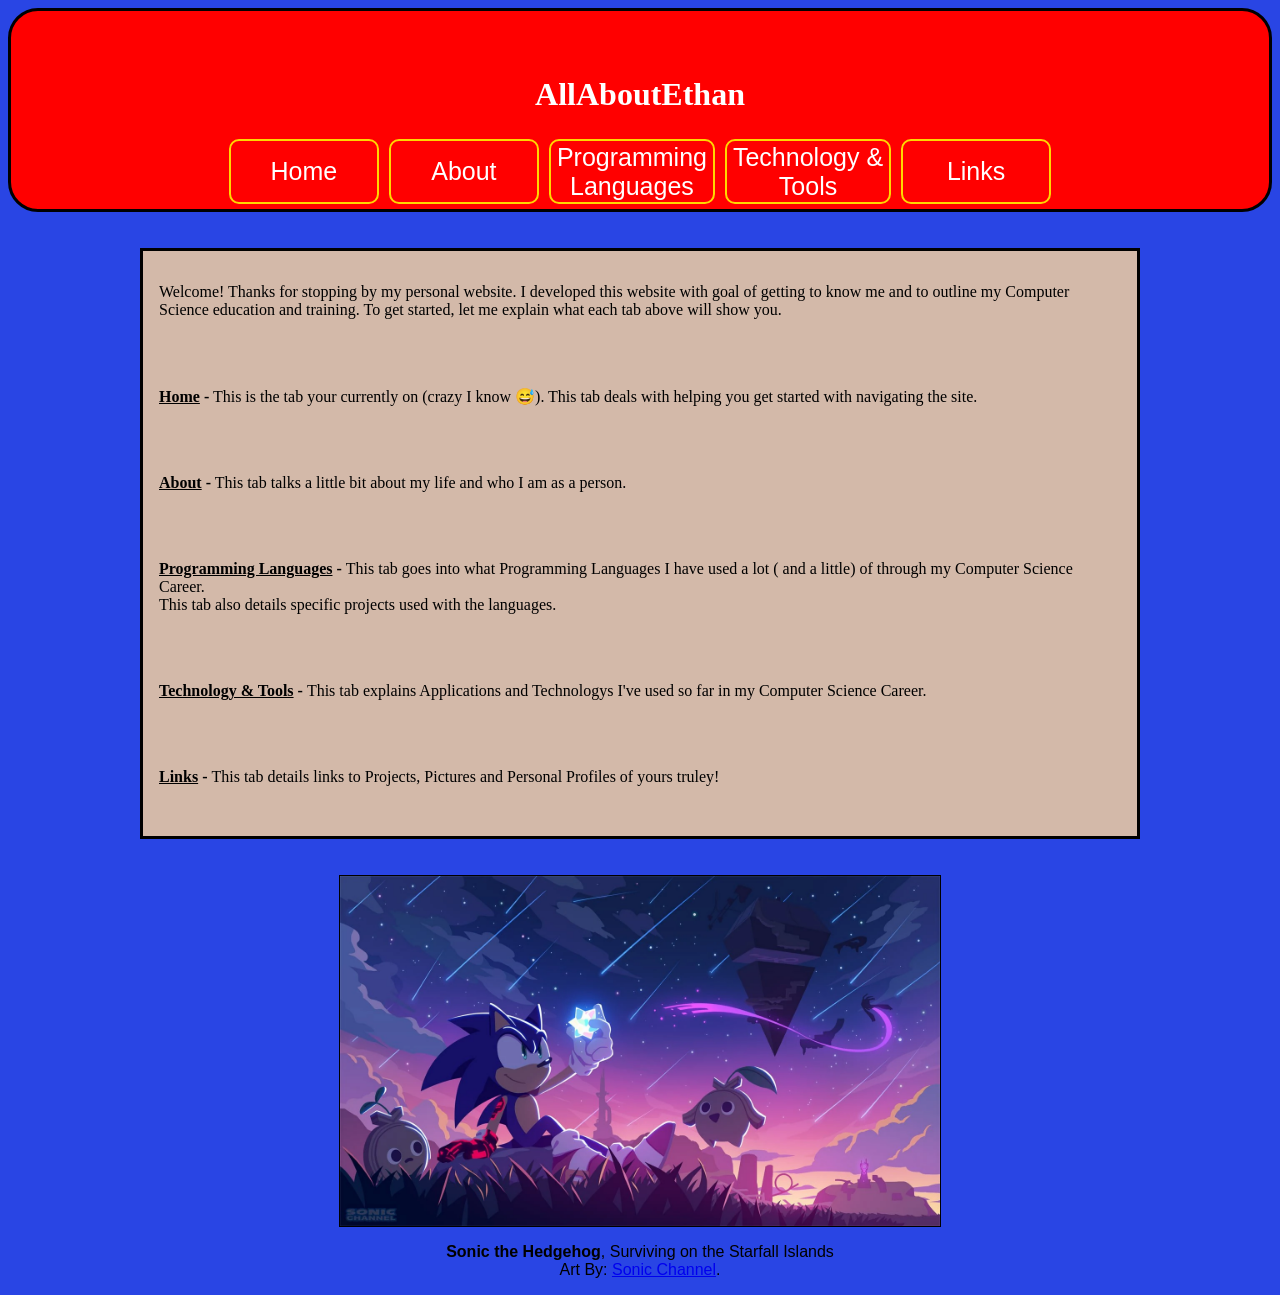
==== index.html @ 9e3c5b6c "Updating index.html Grammer Fixed Grammar Mistakes on About Page." ====
<!DOCTYPE html>

<html>

    <head>
        <!--Load CSS and Javascript with this-->

        <meta charset="utf-8">
        <meta name ="viewport" content="width=device-width, intial-scale=1">
        <title>AllAboutEthan</title>

            <!--Rel is realtion to the file-->
        <link href="CSS/style.css" rel="stylesheet">
        
    </head>

    <body class="bodyHome">
        <div class="upperTab">   
            <h1>AllAboutEthan</h1>
            <div class="centerButtons">
                <a href="index.html"> <!--Make this index.html since it will be my home page-->
                    <button class="testButtons">Home</button>
                </a>
                <a href="HTML/about.html">
                    <button class="testButtons">About</button>
                </a>
                <a href="HTML/programLanguage.html">
                    <button class="testButtons">Programming<br>Languages</button>
                </a>
                <a href="HTML/technology.html">
                    <button class="testButtons">Technology &<br> Tools</button>
                </a>
                <a href="HTML/link.html">
                    <button class="testButtons">Links</button>
                </a>
            </div>
        </div> <!--End of div upperTab-->
        <br><br>

       <div class="solidHome">
        <p>
           Welcome! Thanks for stopping by my personal website. I developed this website with goal of getting to know me and to outline my Computer Science education and training. To get started, let me explain what each tab above will show you. 
        </p>

        <br><br>

        <!--Save emoji to variable? Variables in html-->
        <p>
         <u><b>Home</u> -</b> This is the tab your currently on (crazy I know &#128517;). This tab deals with helping you get started with navigating the site.
        </p>

        <br><br>

        <p>
         <u><b>About</u> -</b> This tab talks a little bit about my life and who I am as a person.
        </p>

        <br><br>

        <p>
          <u><b>Programming Languages</u> - </b> This tab goes into what Programming Languages I have used a lot ( and a little) of through my Computer Science Career.<br>
          This tab also details specific projects used with the languages.   
        </p>

        <br><br>

        <p>
          <u><b>Technology & Tools</u> - </b> This tab explains Applications and Technologys I've used so far in my Computer Science Career.  
        </p>

        <br><br>

        <p>
          <u><b>Links</u> - </b> This tab details links to Projects, Pictures and Personal Profiles of yours truley! <br><br>
        </p>
     </div><!--End of solid border div-->

      <br><br>     
     <!--Center of page, Expand image size, small explantion source of image, what this website colring is based on.-->
     <img class="centerImg" src="IMG/Sonic_Channel.webp" border="1">

     <div class="centerImgText">

        <p><b>Sonic the Hedgehog</b>, Surviving on the Starfall Islands <br>
           Art By: <a href="https://sonic.sega.jp/SonicChannel/index.html">Sonic Channel</a>.
        </p>

     </div>

    </body>


</html>
---- CSS/style.css ----
/*Used for Header Text*/
h1 {
    color: white;
    margin-top: 65px;
    text-align: center;
}

/*Can we some how make the colors different on each page?*/
/*Button container*/
.centerButtons{
    display: flex;
    flex-wrap: wrap;         /* Allow buttons to move down to fit within window of tab */
    justify-content: center; /* Center the buttons horizontally */
    gap: 10px;               /* Space between buttons */
    padding: 5px;           /* Inner padding for the border */
    max-width: 90%;          /* Responsive width */
    margin: 0 auto;          /* Center container on the page */
    box-sizing: border-box; 
}

/*Used for formating the buttons*/
.testButtons{
    font-size:25px;
    border-style: solid;
    background-color: red;
    border-color: gold;
    border-radius: 10px 10px 10px 10px;
    color: white;
    min-width: 150px; /* Set a minimum width for all buttons */
    height: 65px;
    flex: 1 1 auto;  /* Let buttons grow/shrink to fit container */
    max-width: 300px;
}

/*Shows input if you hover over button*/
.testButtons:hover{
    background-color: gold; /* Change background color on hover */
    color: red; /* Change text color on hover */
    cursor: pointer;
    font-size: 27px;
}

/* Used to incase title of website and tabs*/
.upperTab{
    border-style: solid;
    border-radius: 30px 30px 30px 30px;
    background-color: red;
    /*make like thicker and solid gold, give tabs animation to change when hover over*/
}

/*How to specify for different pages?*/
.bodyHome {
    background-color: rgba(34, 63, 228, 0.966);
    /*make backround an image?*/
}

.bodyAbout{
    background-color: #0e1111;
}

.bodyLinks{
    background-color: pink;
}

.bodyTechnology{
    background-color: silver;
}

.bodyProgramLanguage{
    background-color: purple;
}

/*For the Page Backgrounds, could have cut down on Repeat statements.*/
/*Used for background of paragraphs on Home Page*/
.solidHome{
    border-style: solid;
    margin: 0 auto;
    max-width: 1000px;
    width: 90%;
    padding: 1rem;
    background-color: rgba(238, 204, 160, 0.863);
    box-sizing: border-box;
}

/*Also used for Programming Language web page*/
.solidAbout{
    border-style: solid;
    margin: 0 auto;
    max-width: 1000px;
    width: 90%;
    padding: 1rem;
    background-color: rgba(208, 208, 211, 0.459);
    box-sizing: border-box;
}
/*Clearfix, makes solidAbout respect floating image (Since it because something else when given this style)*/
.solidAbout::after {
  content: "";
  display: table;
  clear: both;
}

.solidTechnology{
    border-style: solid;
    margin: 0 auto;
    max-width: 1000px;
    width: 90%;
    padding: 1rem;
    background-color: rgba(238, 239, 240, 0.781);
    box-sizing: border-box;
}

.ridgeLinks{
    border-style: ridge;
    border-width: 5px;
    margin: 0 auto;
    max-width: 1000px;
    width: 90%;
    padding: 1rem;
    background-color: rgba(252, 153, 219, 0.945);
    box-sizing: border-box;
}

/*Used For Sonic Character Images at the Bottom of the Page*/
.centerImg{
    display: flex;
    margin: 0 auto;
    max-width: 600px;
    width: 90%;
    height: 350px;
}

/*Used for description of sonic images*/
.centerImgText{
  text-align: center;
  font-family: "Lucida Console", Helvetica, serif;
}

/*Used for About Page Images*/
.imagesSizeSpaceAbout {
  width: 100%;          /* fill container width */
  height: 350px;         /* keep proportions */
  border-style: ridge;
  border-radius: 2px;
  display: block;   
}

/*Used for Programming Languages Images*/
.imageBlockLeft {
  float: left;         /* controls float (optional) */ 
  margin: 0 1rem 1rem 0; /* spacing from surrounding text */
  text-align: center;   /* centers the caption under image */
  font-family: Georgia, Helvetica, serif;
  max-width: 370px;     /* matches your image max width */
}

/*Used for Programming Languages Images, and Tech*/
.imageBlockRight{
  float: right;         /* controls float (optional) */  
  margin: 0 1rem 1rem 1rem; /* spacing from surrounding text */
  font-family: Georgia, Helvetica, serif;
  text-align: center;   /* centers the caption under image */
  max-width: 370px;
}

/* Image keeps its styling, Used for Programming Languages */
.imagesSizeSpaceProgramLan {
  width: 100%;          /* fill container width */
  height: 300px;         /* keep proportions */
  border-style: ridge;
  border-radius: 2px;
  border-color: gold;
  display: block;       /* ensures caption is under it */
}

/* Caption styling, Used for Programming Languages */
.imageCaption {
  font-size: 0.9rem;
  color: black;
  margin-top: 0.3rem;
}

.imagesSizeSpaceTechGifImg {
  width: 100%;          /* fill container width */
  height: 200px;         /* keep proportions */
  border-style: ridge;
  border-radius: 2px;
  border-color: lightblue;
  display: block;       /* ensures caption is under it */
}

/*For Blue Image*/
.imagesInverted {
  filter: invert(100%);
}

/*For Git Hub Logo*/
.GitHub{
    margin-top: -20px; /* Not wrapping around image?*/
    height:250px;
}
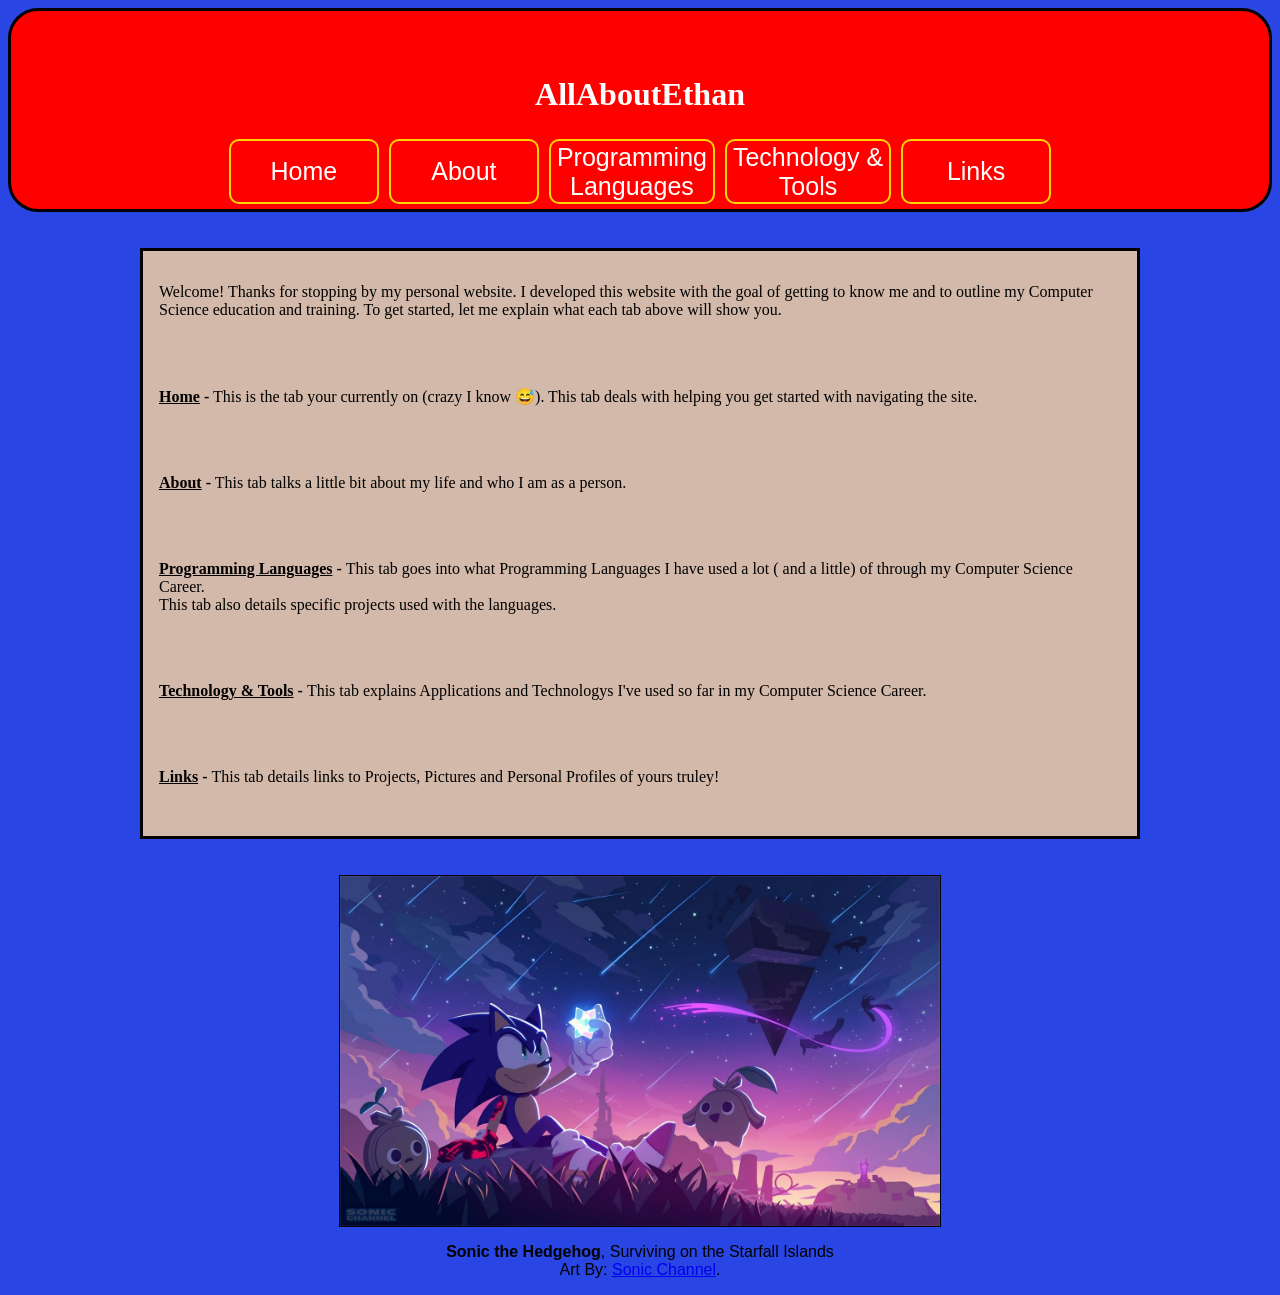
==== commit 93a4cb63: "Update index.html Again for grammer" ====
--- a/index.html
+++ b/index.html
@@ -39,7 +39,7 @@
 
        <div class="solidHome">
         <p>
-           Welcome! Thanks for stopping by my personal website. I developed this website with goal of getting to know me and to outline my Computer Science education and training. To get started, let me explain what each tab above will show you. 
+           Welcome! Thanks for stopping by my personal website. I developed this website with the goal of getting to know me and to outline my Computer Science education and training. To get started, let me explain what each tab above will show you. 
         </p>
 
         <br><br>
@@ -91,3 +91,4 @@
 
 
 </html>
+
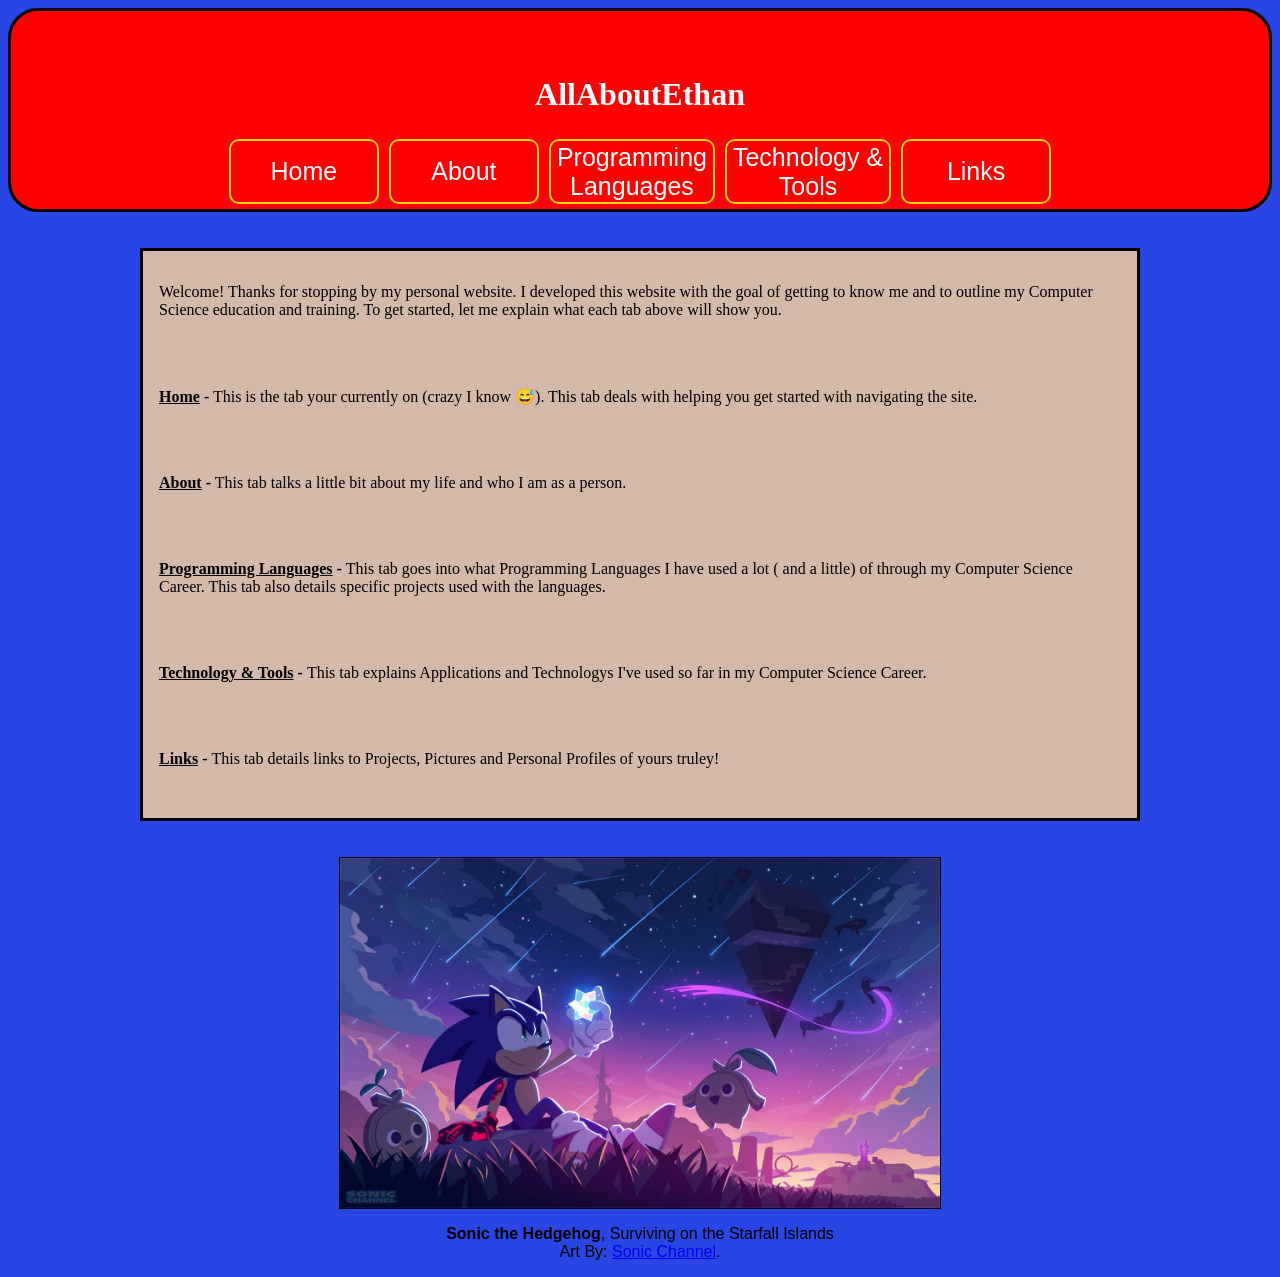
==== commit 435f0a48: "Update index.html Grammar for the 3rd time" ====
--- a/index.html
+++ b/index.html
@@ -58,7 +58,7 @@
         <br><br>
 
         <p>
-          <u><b>Programming Languages</u> - </b> This tab goes into what Programming Languages I have used a lot ( and a little) of through my Computer Science Career.<br>
+          <u><b>Programming Languages</u> - </b> This tab goes into what Programming Languages I have used a lot ( and a little) of through my Computer Science Career.
           This tab also details specific projects used with the languages.   
         </p>
 
@@ -92,3 +92,4 @@
 
 </html>
 
+
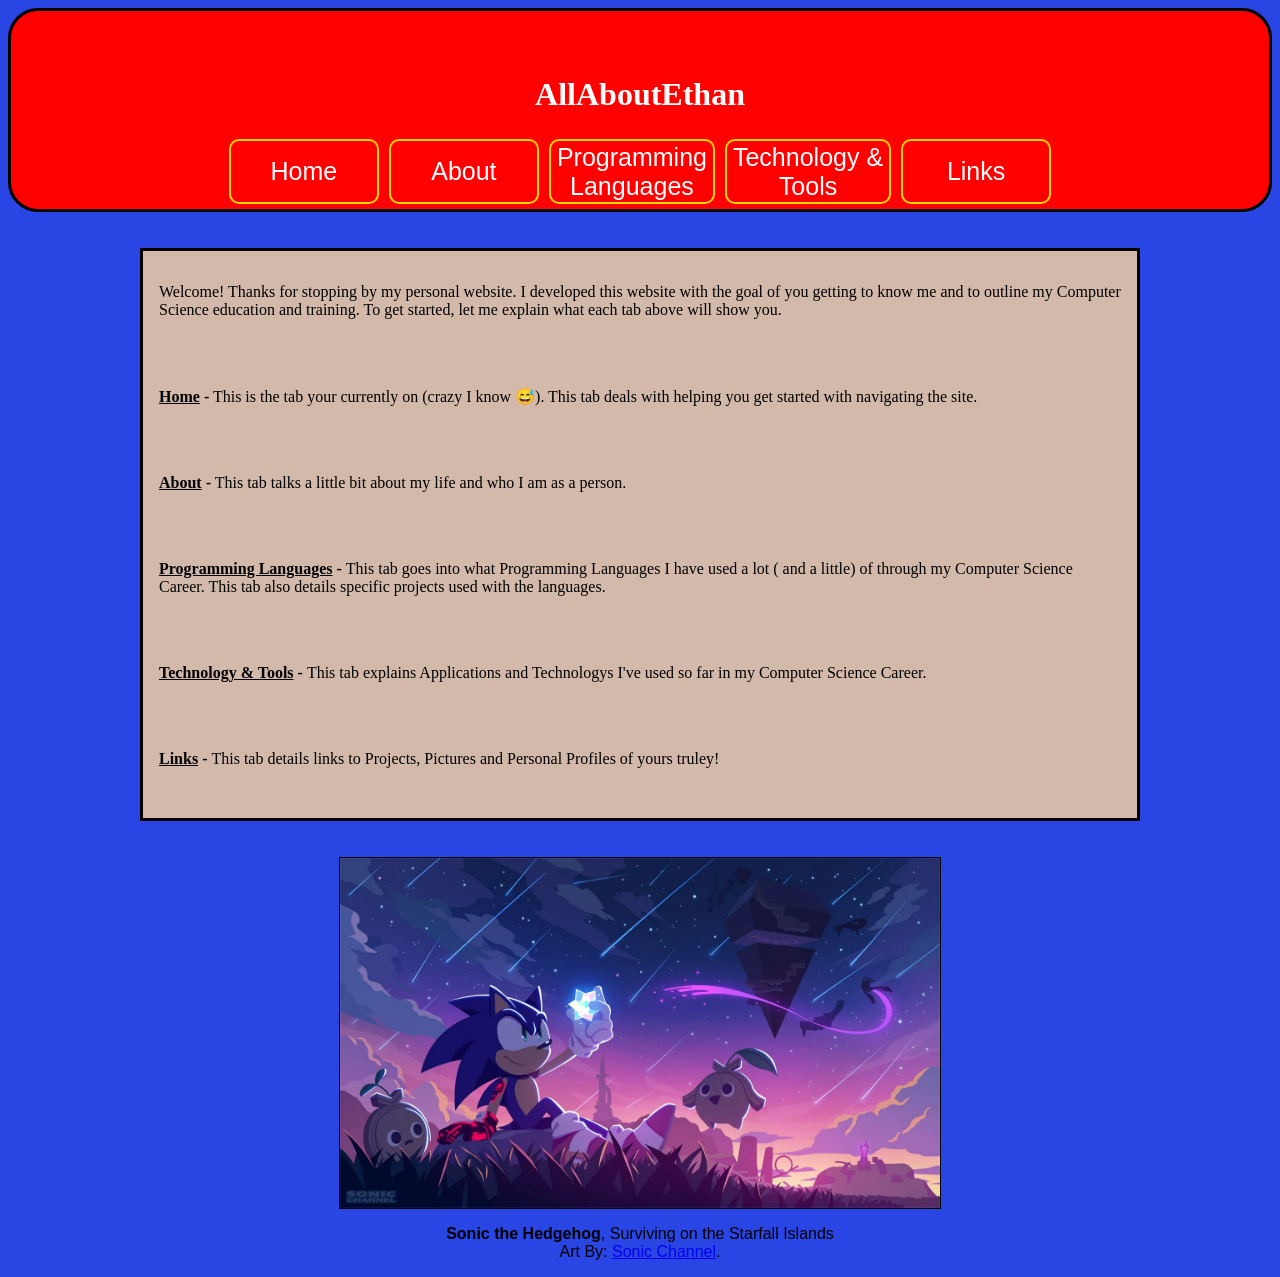
==== commit 054d7696: "Update index.html For 4th Time" ====
--- a/index.html
+++ b/index.html
@@ -39,7 +39,7 @@
 
        <div class="solidHome">
         <p>
-           Welcome! Thanks for stopping by my personal website. I developed this website with the goal of getting to know me and to outline my Computer Science education and training. To get started, let me explain what each tab above will show you. 
+           Welcome! Thanks for stopping by my personal website. I developed this website with the goal of you getting to know me and to outline my Computer Science education and training. To get started, let me explain what each tab above will show you. 
         </p>
 
         <br><br>
@@ -93,3 +93,4 @@
 </html>
 
 
+
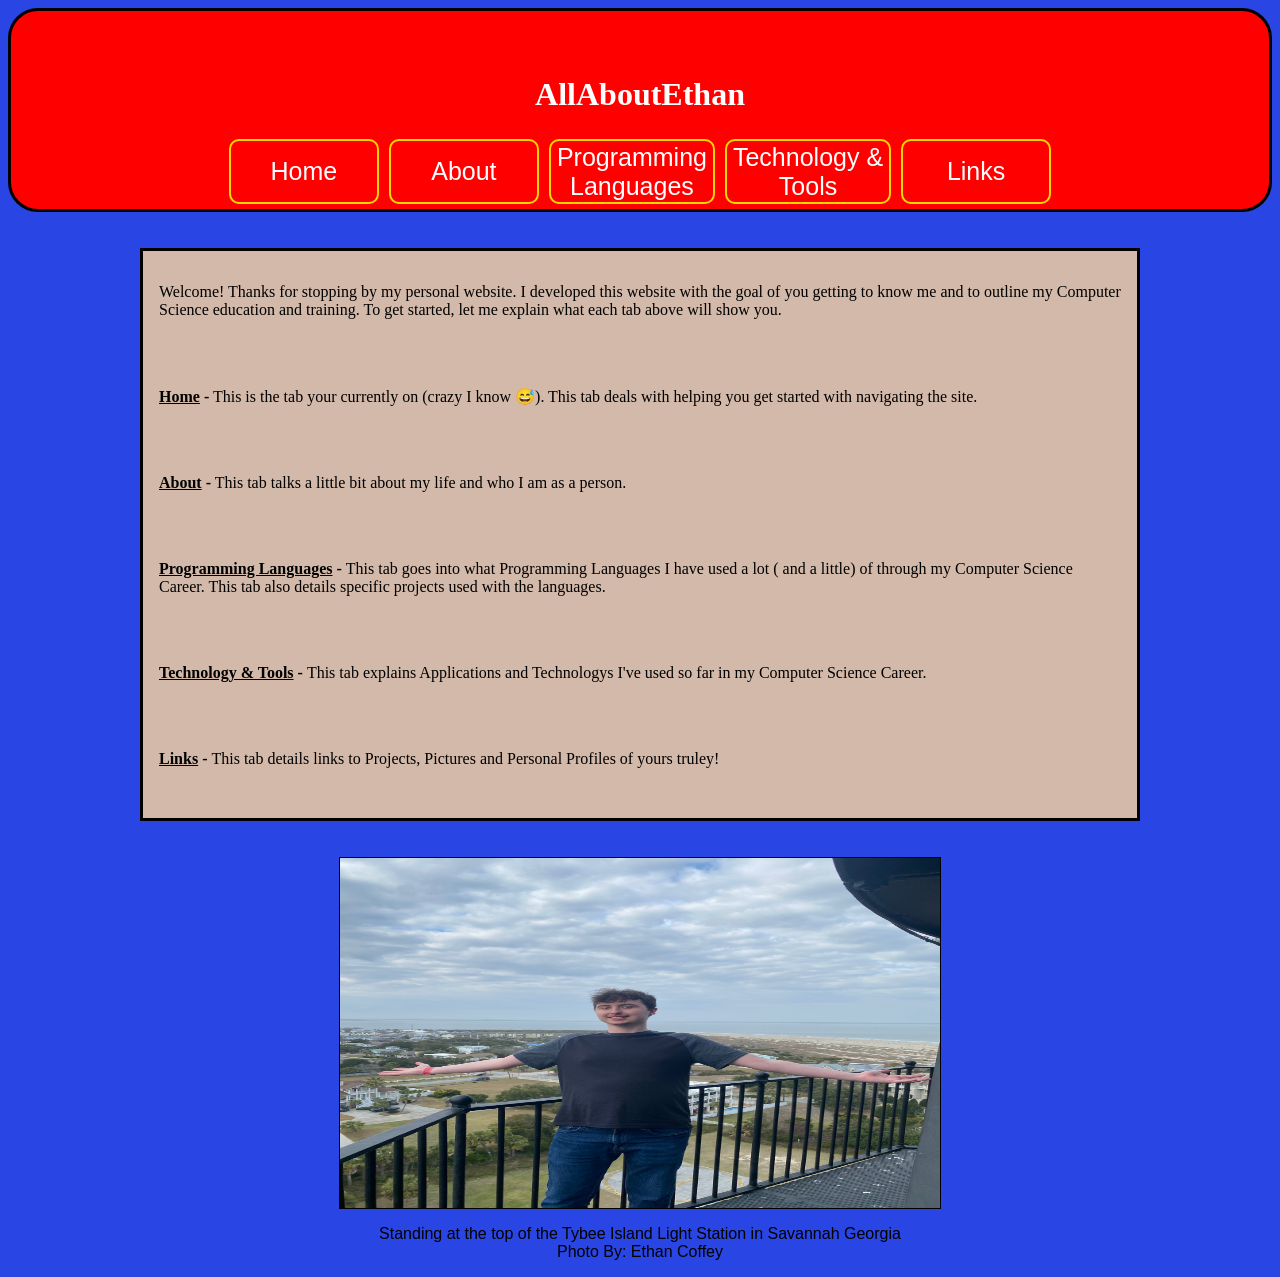
==== commit 7153d336: "Update index.html to include new New Image and Description." ====
--- a/index.html
+++ b/index.html
@@ -77,12 +77,12 @@
 
       <br><br>     
      <!--Center of page, Expand image size, small explantion source of image, what this website colring is based on.-->
-     <img class="centerImg" src="IMG/Sonic_Channel.webp" border="1">
+     <img class="centerImg" src="IMG/Welcome_Page_Ethan.jpeg" border="1">
 
      <div class="centerImgText">
 
-        <p><b>Sonic the Hedgehog</b>, Surviving on the Starfall Islands <br>
-           Art By: <a href="https://sonic.sega.jp/SonicChannel/index.html">Sonic Channel</a>.
+        <p>Standing at the top of the Tybee Island Light Station in Savannah Georgia <br>
+           Photo By: Ethan Coffey
         </p>
 
      </div>
@@ -94,3 +94,4 @@
 
 
 
+
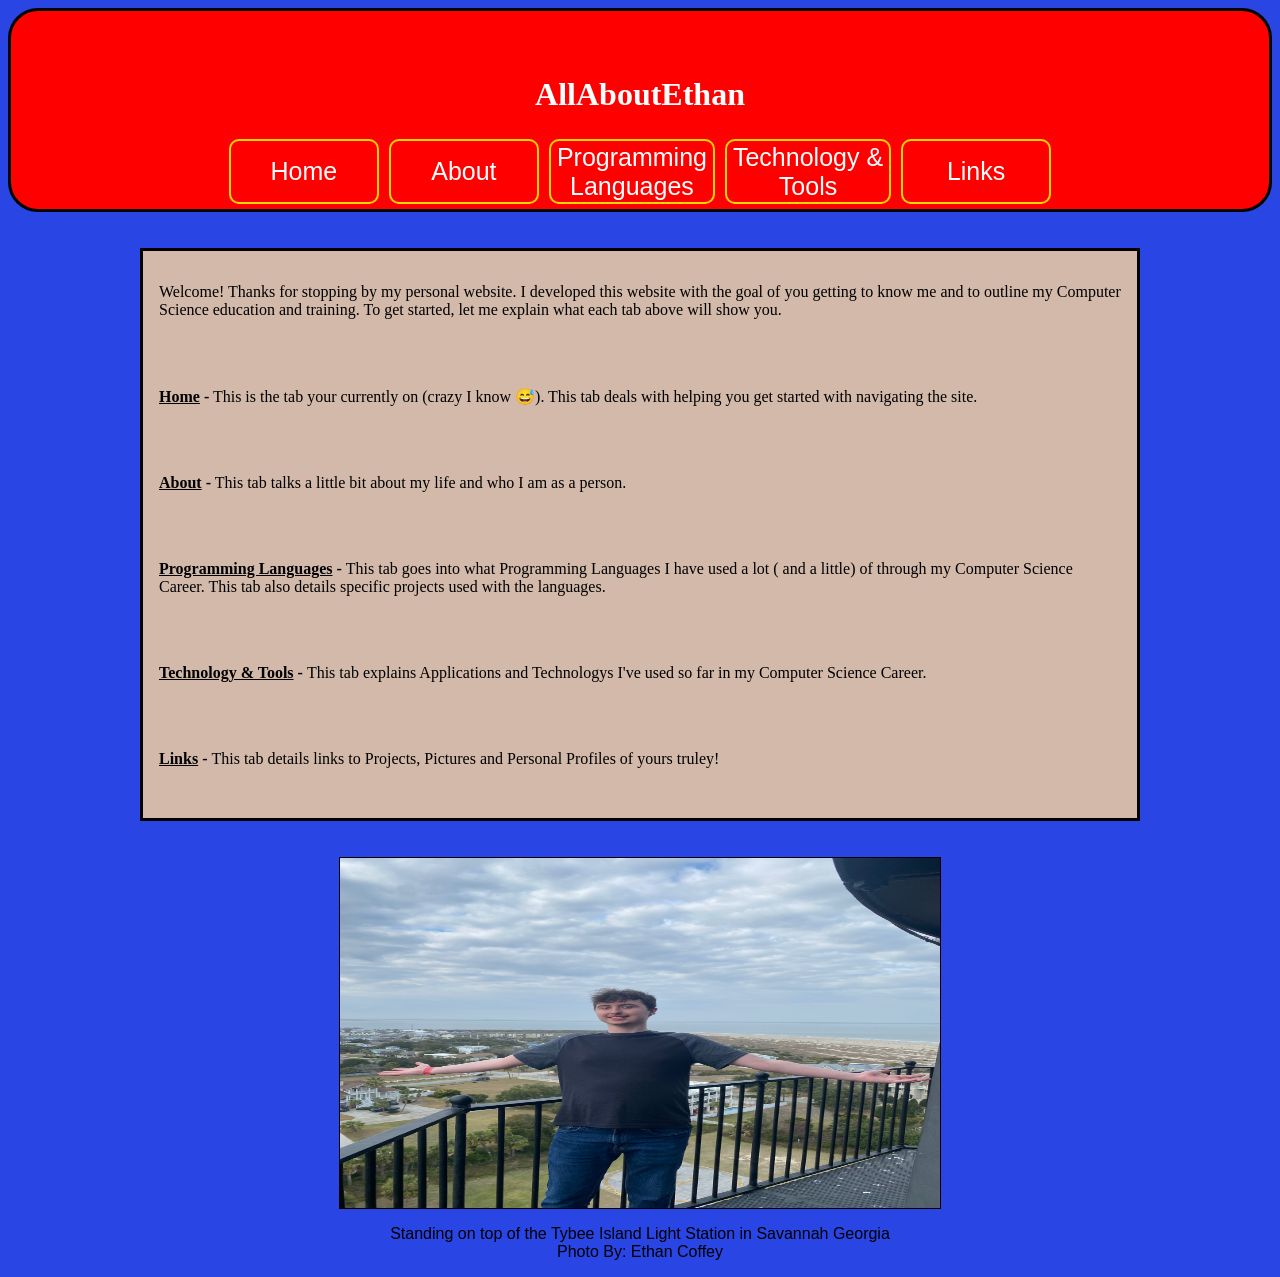
==== commit 76218db8: "Update index.html Grammar Changes for picture description" ====
--- a/index.html
+++ b/index.html
@@ -81,7 +81,7 @@
 
      <div class="centerImgText">
 
-        <p>Standing at the top of the Tybee Island Light Station in Savannah Georgia <br>
+        <p>Standing on top of the Tybee Island Light Station in Savannah Georgia <br>
            Photo By: Ethan Coffey
         </p>
 
@@ -95,3 +95,4 @@
 
 
 
+
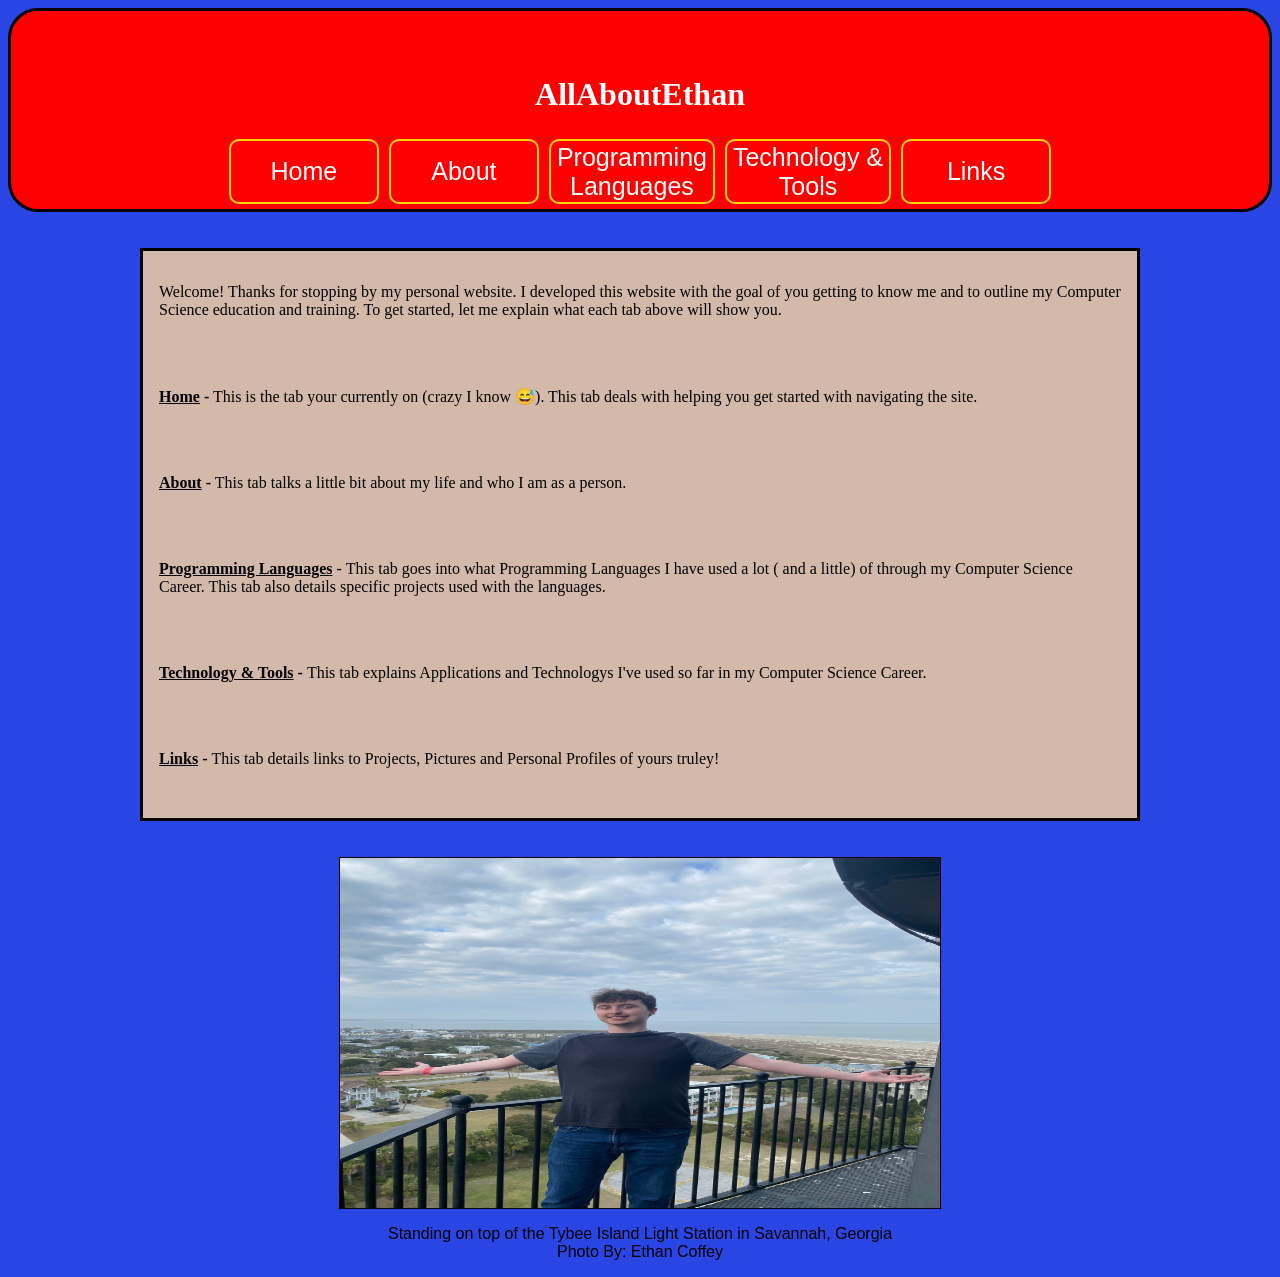
==== commit eea6526b: "Update index.html, Added Comma for Picture Descrition" ====
--- a/index.html
+++ b/index.html
@@ -81,7 +81,7 @@
 
      <div class="centerImgText">
 
-        <p>Standing on top of the Tybee Island Light Station in Savannah Georgia <br>
+        <p>Standing on top of the Tybee Island Light Station in Savannah, Georgia <br>
            Photo By: Ethan Coffey
         </p>
 
@@ -96,3 +96,4 @@
 
 
 
+
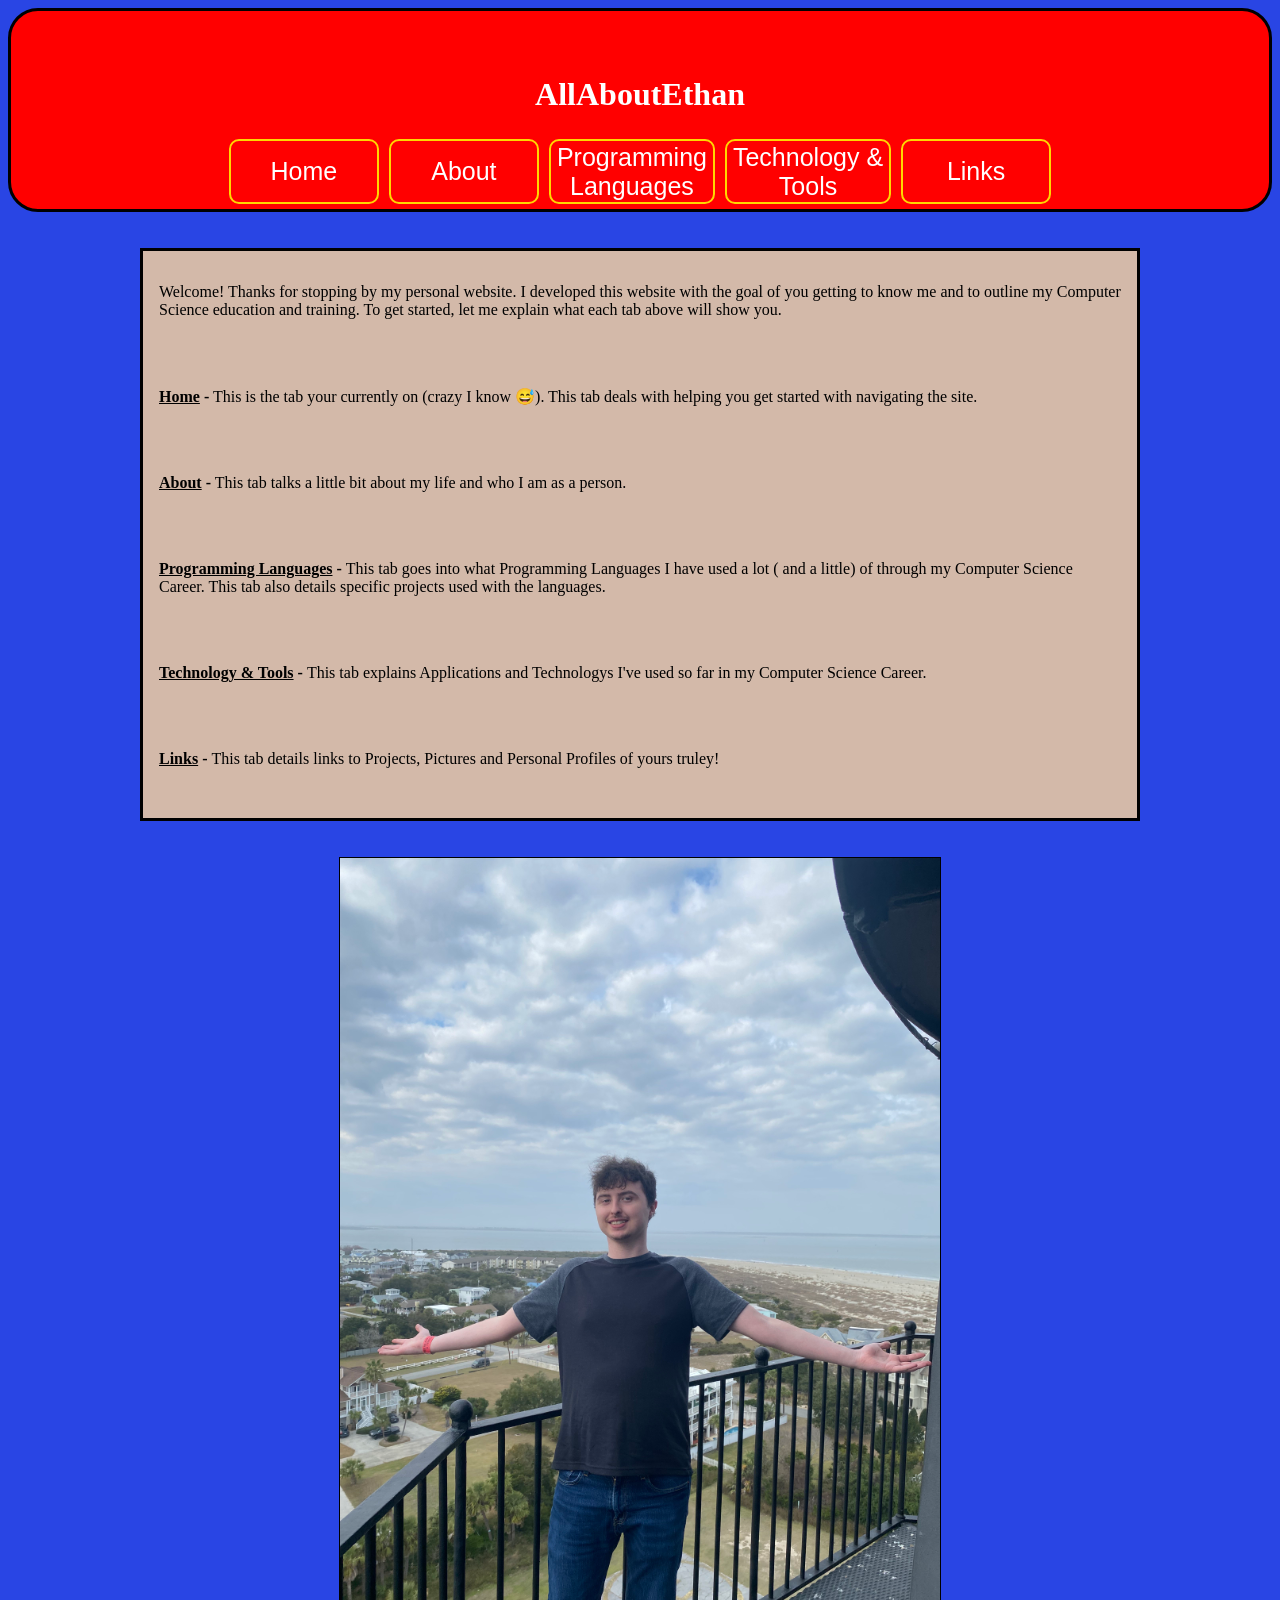
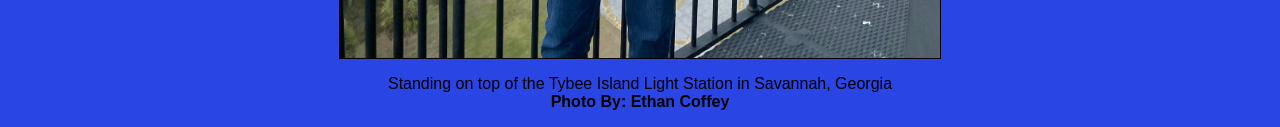
==== commit 5cf2d451: "Update index.html Adding Bold to Picture Description" ====
--- a/index.html
+++ b/index.html
@@ -82,7 +82,7 @@
      <div class="centerImgText">
 
         <p>Standing on top of the Tybee Island Light Station in Savannah, Georgia <br>
-           Photo By: Ethan Coffey
+           <b>Photo By: Ethan Coffey</b>
         </p>
 
      </div>
@@ -97,3 +97,4 @@
 
 
 
+
--- a/CSS/style.css
+++ b/CSS/style.css
@@ -126,7 +126,7 @@
     margin: 0 auto;
     max-width: 600px;
     width: 90%;
-    height: 350px;
+    <!--height: 350px;-->
 }
 
 /*Used for description of sonic images*/
@@ -197,4 +197,5 @@
 .GitHub{
     margin-top: -20px; /* Not wrapping around image?*/
     height:250px;
-}+
+}
